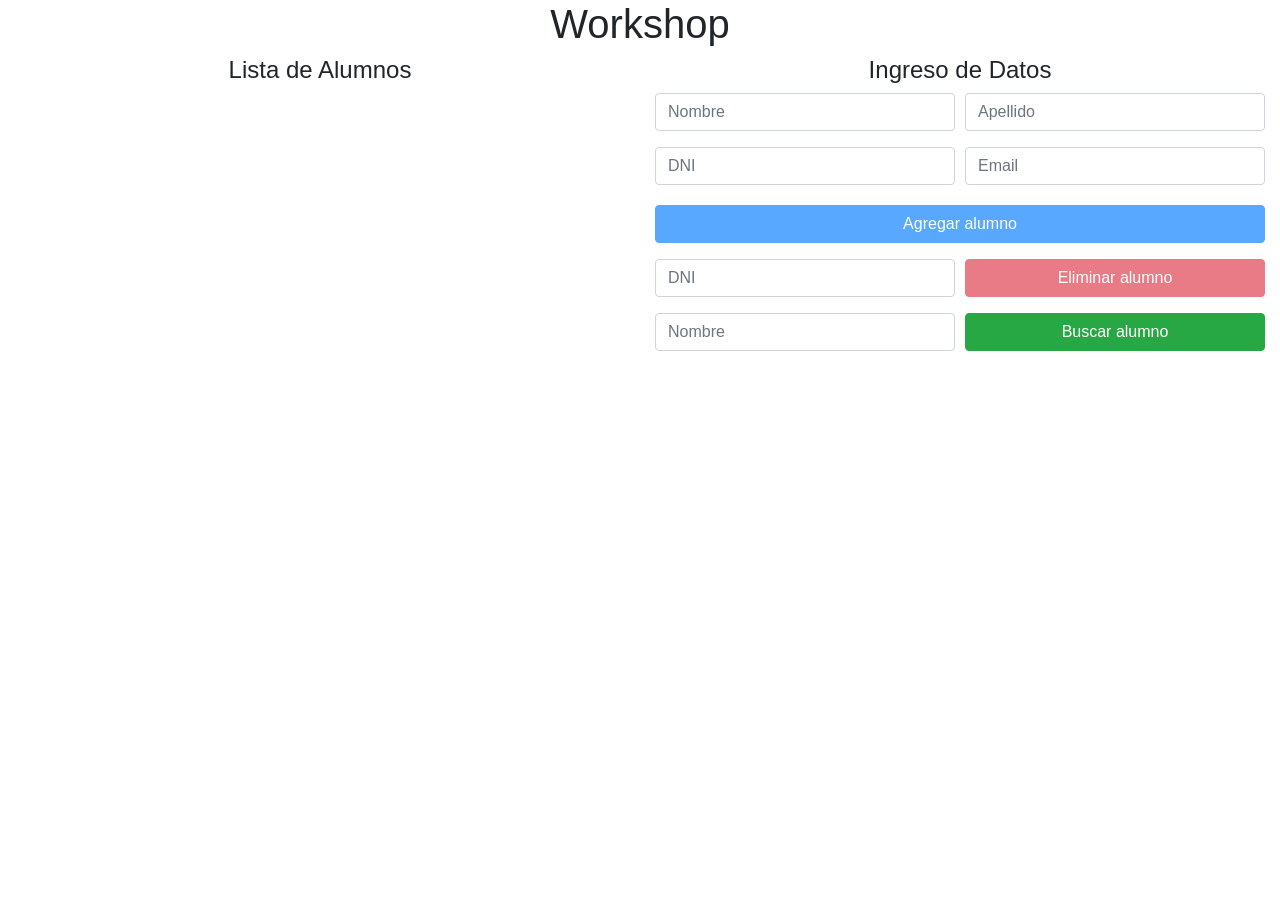
==== index.html @ 27720fd8 "commit inicial" ====
<!DOCTYPE html>
<html lang="en">

<head>
  <meta charset="UTF-8">
  <meta name="viewport" content="width=device-width, initial-scale=1.0">
  <meta http-equiv="X-UA-Compatible" content="ie=edge">
  <title>Formulario</title>
  <link rel="stylesheet" href="https://stackpath.bootstrapcdn.com/bootstrap/4.1.3/css/bootstrap.min.css" integrity="sha384-MCw98/SFnGE8fJT3GXwEOngsV7Zt27NXFoaoApmYm81iuXoPkFOJwJ8ERdknLPMO"
    crossorigin="anonymous">
</head>

<body>

  <div class="container-fluid">
    <div class="row">
      <header class="col-12">
        <h1 class="text-center">Workshop</h1>
      </header>

      <div class="col-md-6 order-2 order-md-1">
        <h4 class="text-center">Lista de Alumnos</h4>
        <ul id="listaPrincipal" class="list-group"></ul>
      </div>

      <div class="col-md-6 order-1 order-md-2">
        <h4 class="text-center">Ingreso de Datos</h4>

        <form action="" id="formularioAgregar" class="form-row">
          <div class="form-group col-md-6">
            <input type="text" class="form-control" id="inputNombre" placeholder="Nombre" name="nombre" required>
          </div>
          <div class="form-group col-md-6">
            <input type="text" class="form-control" id="inputApellido" placeholder="Apellido" name="apellido">
          </div>
          <div class="form-group col-md-6">
            <input type="number" class="form-control" id="inputDni" placeholder="DNI" name="dni" aria-describedby="dniHelp" required>            
            <small id="dniHelp" class="form-text text-muted"></small>
          </div>
          <div class="form-group col-md-6">
            <input type="email" class="form-control" id="inputEmail" placeholder="Email" name="email" aria-describedby="emailHelp" required>
            <small id="emailHelp" class="form-text text-muted"></small>
          </div>
          <div class="form-group col">
            <input type="button" class="btn btn-block btn-primary" id="agregarAlumno" value="Agregar alumno">
            <input type="button" class="btn btn-block btn-primary d-none" id="modificarAlumno" value="Modificar alumno">
          </div>
        </form>

        <form action="" class="form-row">
          <div class="form-group col-md-6">
            <input type="text" class="form-control" id="inputEliminarDni" placeholder="DNI" name="dni" required>
          </div>
          <div class="form-group col-md-6">
            <input type="submit" class="btn btn-danger btn-block" id="eliminarAlumno" value="Eliminar alumno">
          </div>
        </form>

        <div class="form-row">
          <div class="form-group col-md-6">
            <input type="text" class="form-control" id="inputBuscarNombre"placeholder="Nombre" name="nombre" aria-describedby="nombreHelp" required>
            <small id="nombreHelp" class="form-text text-muted"></small>
          </div>
          <div class="form-group col-md-6">
            <input type="button" class="btn btn-success btn-block" id="buscarAlumno" value="Buscar alumno">
          </div>
        </div>

        <div class="form-row">
          <ul id="listaNotas" class="list-group col"></ul>     
        </div>

      </div>
    </div>
  </div>

  <script src="js/main.js"></script>

</body>

</html>
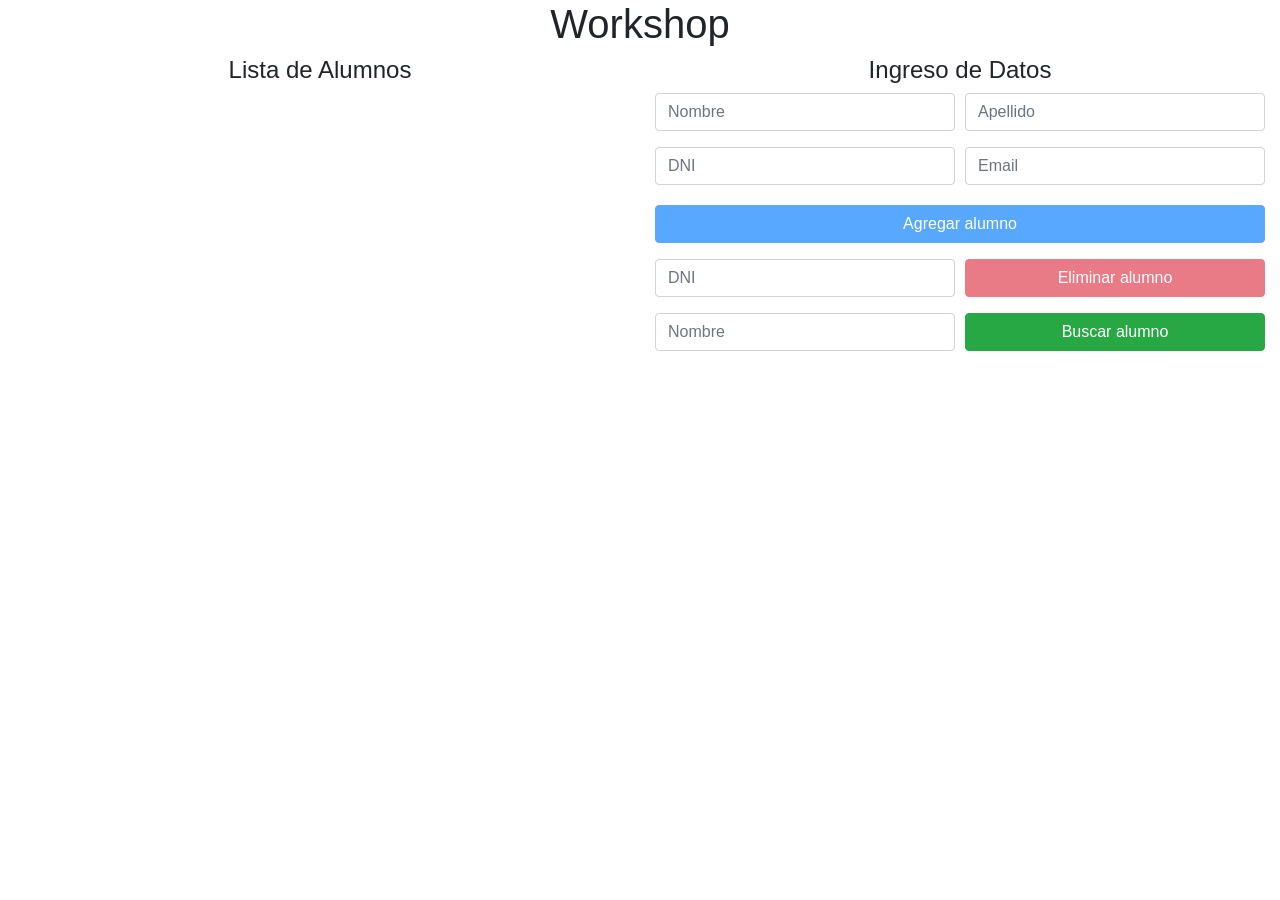
==== commit 05be07dd: "descripcion_error_validacion_dni" ====
--- a/index.html
+++ b/index.html
@@ -5,7 +5,7 @@
   <meta charset="UTF-8">
   <meta name="viewport" content="width=device-width, initial-scale=1.0">
   <meta http-equiv="X-UA-Compatible" content="ie=edge">
-  <title>Formulario</title>
+  <title>Workshop I</title>
   <link rel="stylesheet" href="https://stackpath.bootstrapcdn.com/bootstrap/4.1.3/css/bootstrap.min.css" integrity="sha384-MCw98/SFnGE8fJT3GXwEOngsV7Zt27NXFoaoApmYm81iuXoPkFOJwJ8ERdknLPMO"
     crossorigin="anonymous">
 </head>
